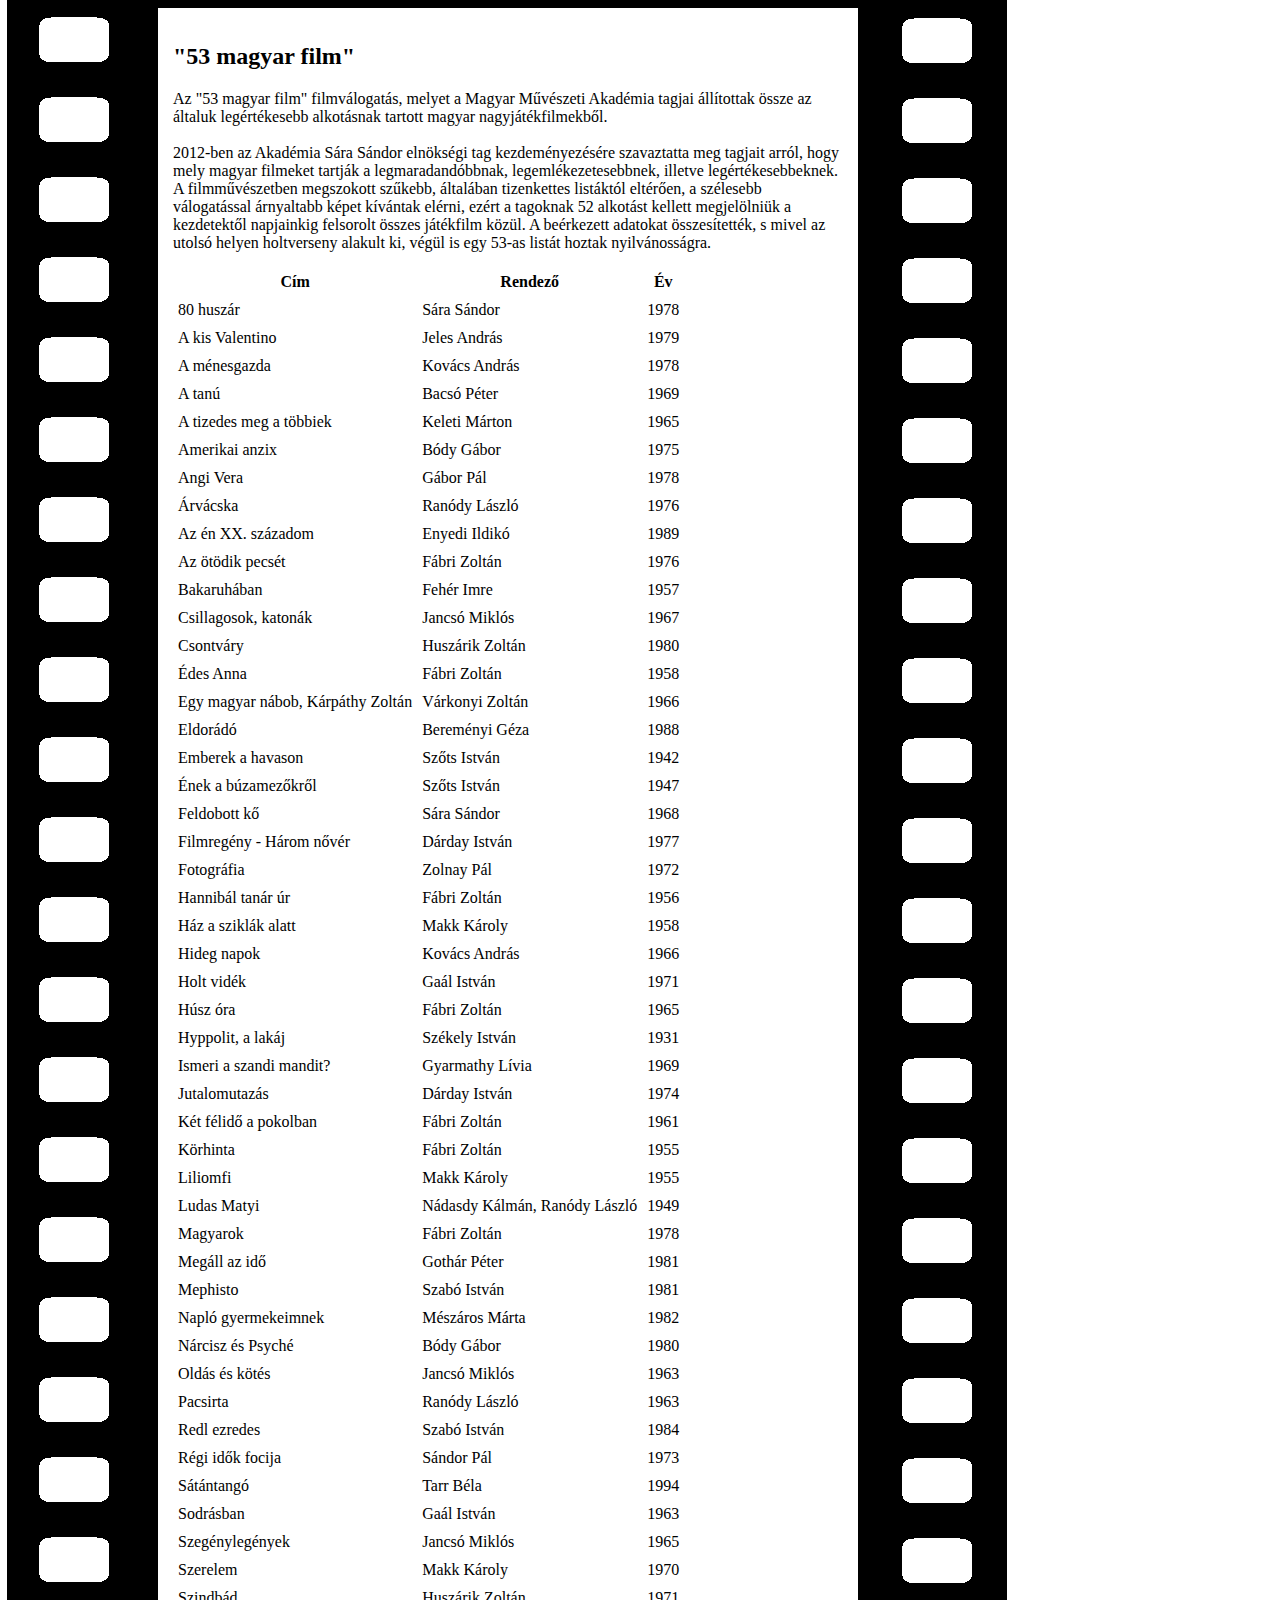
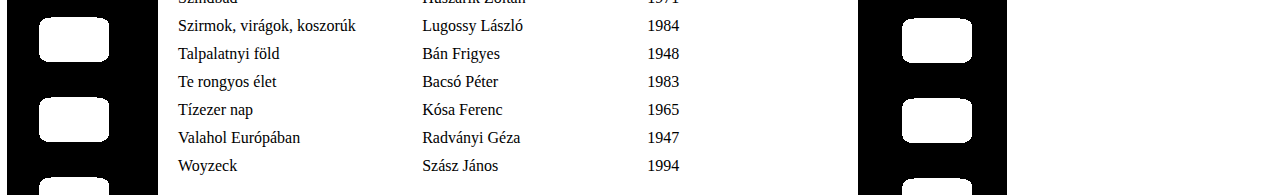
==== Tizedes/index.html @ 44b73e71 "kezdet" ====
﻿<!DOCTYPE html PUBLIC "-//W3C//DTD XHTML 1.0 Transitional//EN" "http://www.w3.org/TR/xhtml1/DTD/xhtml1-transitional.dtd">
<html xmlns="http://www.w3.org/1999/xhtml" xmlns:v="urn:schemas-microsoft-com:vml" xmlns:o="urn:schemas-microsoft-com:office:office">

<head>
<meta http-equiv="Content-Type" content="text/html; charset=utf-8" />
<title>53 magyar film</title>
<style type="text/css">
a {
				color: #C0C0C0;
}
a:visited {
				color: #C0C0C0;
}
a:active {
				color: #C0C0C0;
}
a:hover {
				color: #C0C0C0;
}
</style>
</head>

<body text="#000000;" bgcolor="#000000" background="hatter.png">

<table width="1000" cellspacing="0" cellpadding="15" align="left" border=0>
	<tr>
		<td width="120">&nbsp;</td>
		<td bgcolor="#FFFFFF"><h2>&quot;53 magyar film&quot;</h2>
			<p>
				Az "53 magyar film" filmválogatás, melyet a Magyar Művészeti 
				Akadémia tagjai állítottak össze az általuk legértékesebb alkotásnak tartott magyar 
				nagyjátékfilmekből.
				<br />
				<br />
				2012-ben az Akadémia Sára Sándor elnökségi tag kezdeményezésére szavaztatta meg tagjait arról, 
				hogy mely magyar filmeket tartják a legmaradandóbbnak, legemlékezetesebbnek, illetve 
				legértékesebbeknek. A filmművészetben megszokott szűkebb, általában tizenkettes listáktól 
				eltérően, a szélesebb válogatással árnyaltabb képet kívántak elérni, ezért a tagoknak 52 
				alkotást kellett megjelölniük a kezdetektől napjainkig felsorolt összes játékfilm közül. A 
				beérkezett adatokat összesítették, s mivel az utolsó helyen holtverseny alakult ki, végül is 
				egy 53-as listát hoztak nyilvánosságra.
			</p>
			<table cellspacing="0" cellpadding="5" border="0">
				<tr>
					<th>Cím</th>
					<th>Rendező</th>
					<th>Év</th>
				</tr>
				<tr>
					<td>80 huszár</td>
					<td>Sára Sándor</td>
					<td>1978</td>
				</tr>
				<tr>
					<td>A kis Valentino</td>
					<td>Jeles András</td>
					<td>1979</td>
				</tr>
				<tr>
					<td>A ménesgazda</td>
					<td>Kovács András</td>
					<td>1978</td>
				</tr>
				<tr>
					<td>A tanú</td>
					<td>Bacsó Péter</td>
					<td>1969</td>
				</tr>
				<tr>
					<td>A tizedes meg a többiek</td>
					<td>Keleti Márton</td>
					<td>1965</td>
				</tr>
				<tr>
					<td>Amerikai anzix</td>
					<td>Bódy Gábor</td>
					<td>1975</td>
				</tr>
				<tr>
					<td>Angi Vera</td>
					<td>Gábor Pál</td>
					<td>1978</td>
				</tr>
				<tr>
					<td>Árvácska</td>
					<td>Ranódy László</td>
					<td>1976</td>
				</tr>
				<tr>
					<td>Az én XX. századom</td>
					<td>Enyedi Ildikó</td>
					<td>1989</td>
				</tr>
				<tr>
					<td>Az ötödik pecsét</td>
					<td>Fábri Zoltán</td>
					<td>1976</td>
				</tr>
				<tr>
					<td>Bakaruhában</td>
					<td>Fehér Imre</td>
					<td>1957</td>
				</tr>
				<tr>
					<td>Csillagosok, katonák</td>
					<td>Jancsó Miklós</td>
					<td>1967</td>
				</tr>
				<tr>
					<td>Csontváry</td>
					<td>Huszárik Zoltán</td>
					<td>1980</td>
				</tr>
				<tr>
					<td>Édes Anna</td>
					<td>Fábri Zoltán</td>
					<td>1958</td>
				</tr>
				<tr>
					<td>Egy magyar nábob, Kárpáthy Zoltán</td>
					<td>Várkonyi Zoltán</td>
					<td>1966</td>
				</tr>
				<tr>
					<td>Eldorádó</td>
					<td>Bereményi Géza</td>
					<td>1988</td>
				</tr>
				<tr>
					<td>Emberek a havason</td>
					<td>Szőts István</td>
					<td>1942</td>
				</tr>
				<tr>
					<td>Ének a búzamezőkről</td>
					<td>Szőts István</td>
					<td>1947</td>
				</tr>
				<tr>
					<td>Feldobott kő</td>
					<td>Sára Sándor</td>
					<td>1968</td>
				</tr>
				<tr>
					<td>Filmregény - Három nővér</td>
					<td>Dárday István</td>
					<td>1977</td>
				</tr>
				<tr>
					<td>Fotográfia</td>
					<td>Zolnay Pál</td>
					<td>1972</td>
				</tr>
				<tr>
					<td>Hannibál tanár úr</td>
					<td>Fábri Zoltán</td>
					<td>1956</td>
				</tr>
				<tr>
					<td>Ház a sziklák alatt</td>
					<td>Makk Károly</td>
					<td>1958</td>
				</tr>
				<tr>
					<td>Hideg napok</td>
					<td>Kovács András</td>
					<td>1966</td>
				</tr>
				<tr>
					<td>Holt vidék</td>
					<td>Gaál István</td>
					<td>1971</td>
				</tr>
				<tr>
					<td>Húsz óra</td>
					<td>Fábri Zoltán</td>
					<td>1965</td>
				</tr>
				<tr>
					<td>Hyppolit, a lakáj</td>
					<td>Székely István</td>
					<td>1931</td>
				</tr>
				<tr>
					<td>Ismeri a szandi mandit?</td>
					<td>Gyarmathy Lívia</td>
					<td>1969</td>
				</tr>
				<tr>
					<td>Jutalomutazás</td>
					<td>Dárday István</td>
					<td>1974</td>
				</tr>
				<tr>
					<td>Két félidő a pokolban</td>
					<td>Fábri Zoltán</td>
					<td>1961</td>
				</tr>
				<tr>
					<td>Körhinta</td>
					<td>Fábri Zoltán</td>
					<td>1955</td>
				</tr>
				<tr>
					<td>Liliomfi</td>
					<td>Makk Károly</td>
					<td>1955</td>
				</tr>
				<tr>
					<td>Ludas Matyi</td>
					<td>Nádasdy Kálmán, Ranódy László</td>
					<td>1949</td>
				</tr>
				<tr>
					<td>Magyarok</td>
					<td>Fábri Zoltán</td>
					<td>1978</td>
				</tr>
				<tr>
					<td>Megáll az idő</td>
					<td>Gothár Péter</td>
					<td>1981</td>
				</tr>
				<tr>
					<td>Mephisto</td>
					<td>Szabó István</td>
					<td>1981</td>
				</tr>
				<tr>
					<td>Napló gyermekeimnek</td>
					<td>Mészáros Márta</td>
					<td>1982</td>
				</tr>
				<tr>
					<td>Nárcisz és Psyché</td>
					<td>Bódy Gábor</td>
					<td>1980</td>
				</tr>
				<tr>
					<td>Oldás és kötés</td>
					<td>Jancsó Miklós</td>
					<td>1963</td>
				</tr>
				<tr>
					<td>Pacsirta</td>
					<td>Ranódy László</td>
					<td>1963</td>
				</tr>
				<tr>
					<td>Redl ezredes</td>
					<td>Szabó István</td>
					<td>1984</td>
				</tr>
				<tr>
					<td>Régi idők focija</td>
					<td>Sándor Pál</td>
					<td>1973</td>
				</tr>
				<tr>
					<td>Sátántangó</td>
					<td>Tarr Béla</td>
					<td>1994</td>
				</tr>
				<tr>
					<td>Sodrásban</td>
					<td>Gaál István</td>
					<td>1963</td>
				</tr>
				<tr>
					<td>Szegénylegények</td>
					<td>Jancsó Miklós</td>
					<td>1965</td>
				</tr>
				<tr>
					<td>Szerelem</td>
					<td>Makk Károly</td>
					<td>1970</td>
				</tr>
				<tr>
					<td>Szindbád</td>
					<td>Huszárik Zoltán</td>
					<td>1971</td>
				</tr>
				<tr>
					<td>Szirmok, virágok, koszorúk</td>
					<td>Lugossy László</td>
					<td>1984</td>
				</tr>
				<tr>
					<td>Talpalatnyi föld</td>
					<td>Bán Frigyes</td>
					<td>1948</td>
				</tr>
				<tr>
					<td>Te rongyos élet</td>
					<td>Bacsó Péter</td>
					<td>1983</td>
				</tr>
				<tr>
					<td>Tízezer nap</td>
					<td>Kósa Ferenc</td>
					<td>1965</td>
				</tr>
				<tr>
					<td>Valahol Európában</td>
					<td>Radványi Géza</td>
					<td>1947</td>
				</tr>
				<tr>
					<td>Woyzeck</td>
					<td>Szász János</td>
					<td>1994</td>
				</tr>
			</table>
		</td>
		<td width="120">&nbsp;</td>
	</tr>
</table>

</body>

</html>
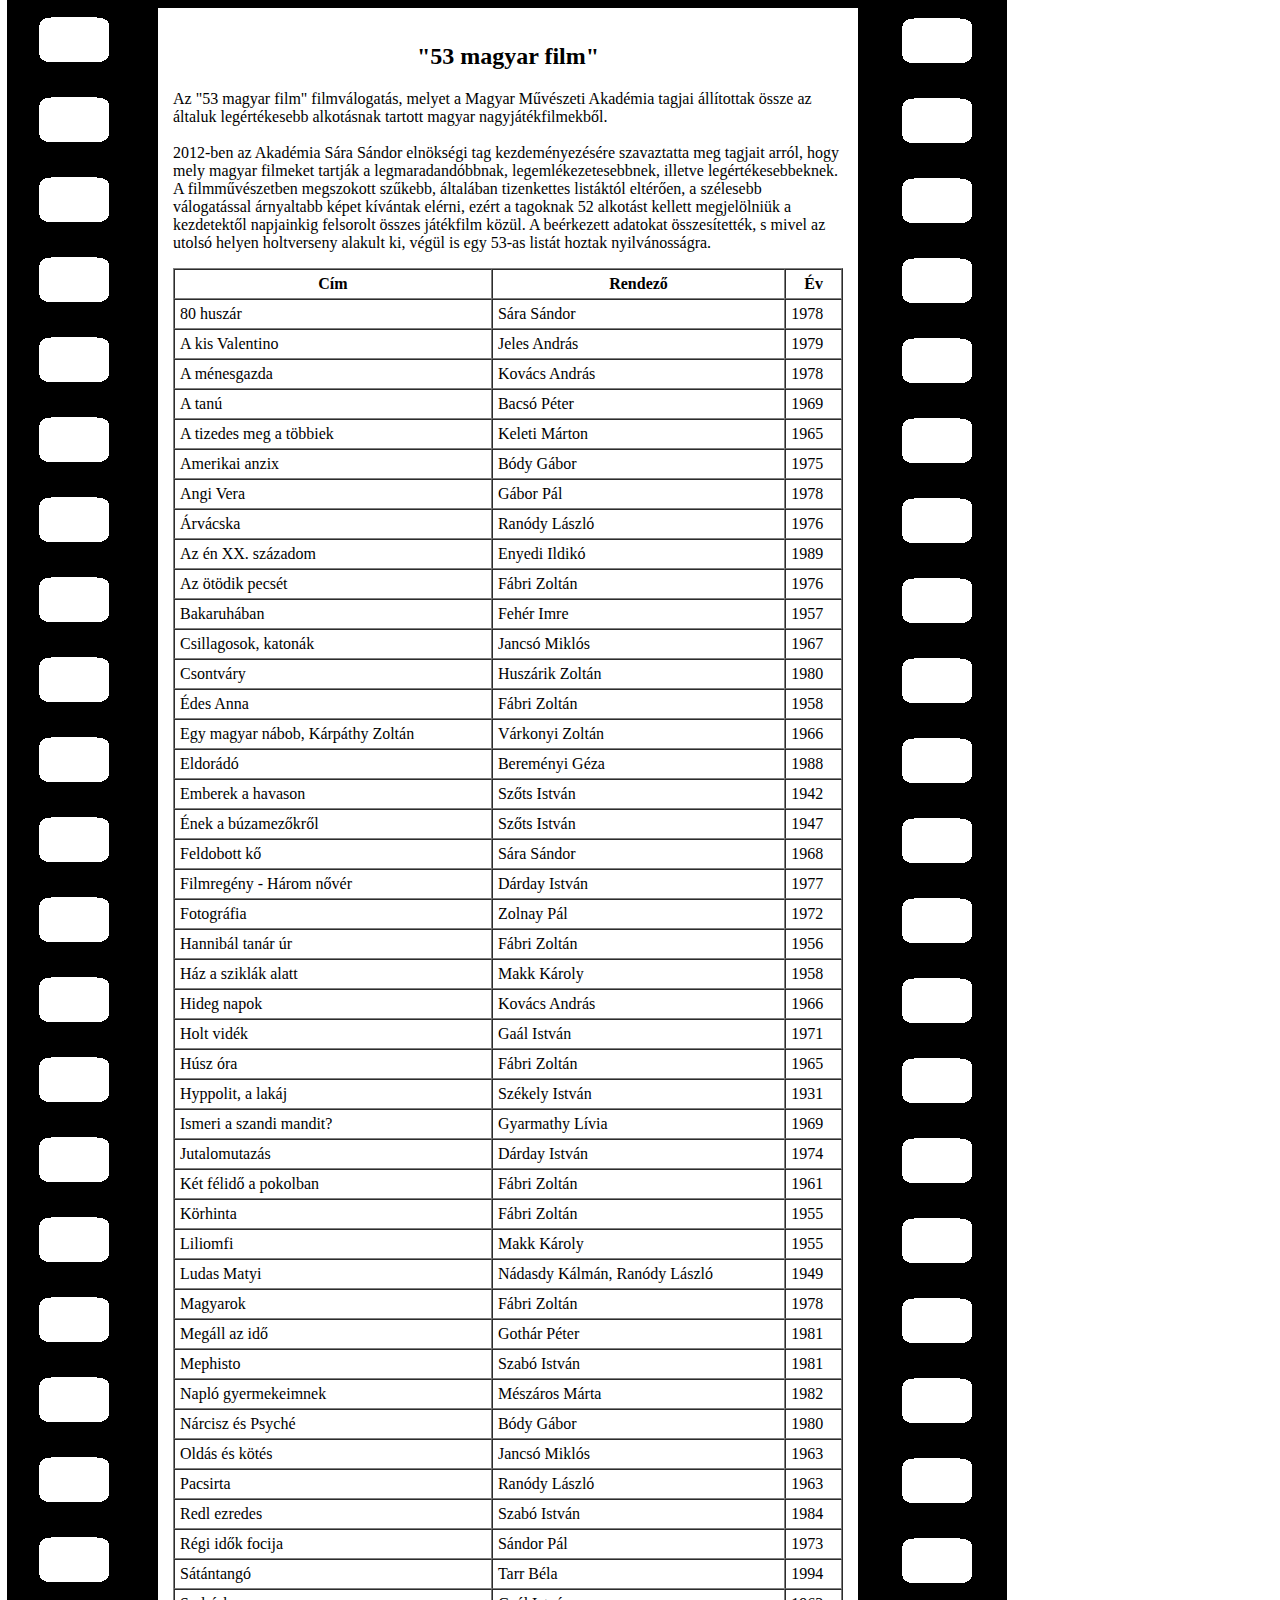
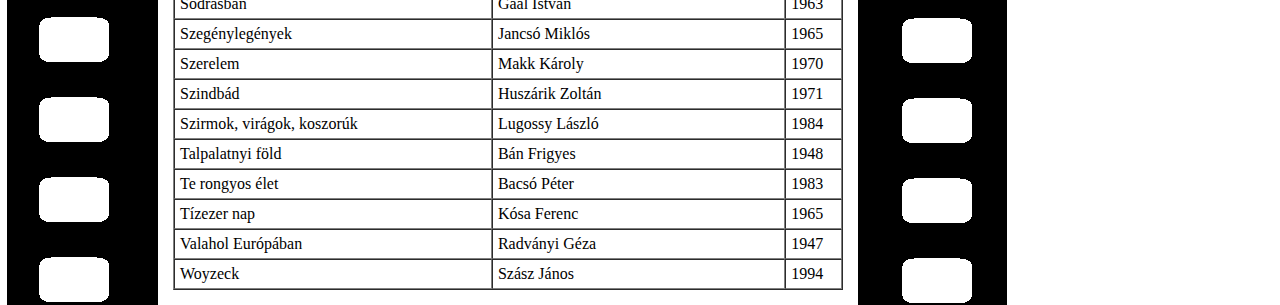
==== commit ca704924: "index kezdet" ====
--- a/Tizedes/index.html
+++ b/Tizedes/index.html
@@ -25,7 +25,7 @@
 <table width="1000" cellspacing="0" cellpadding="15" align="left" border=0>
 	<tr>
 		<td width="120">&nbsp;</td>
-		<td bgcolor="#FFFFFF"><h2>&quot;53 magyar film&quot;</h2>
+		<td bgcolor="#FFFFFF"><h2 align="center">&quot;53 magyar film&quot;</h2>
 			<p>
 				Az "53 magyar film" filmválogatás, melyet a Magyar Művészeti 
 				Akadémia tagjai állítottak össze az általuk legértékesebb alkotásnak tartott magyar 
@@ -40,7 +40,7 @@
 				beérkezett adatokat összesítették, s mivel az utolsó helyen holtverseny alakult ki, végül is 
 				egy 53-as listát hoztak nyilvánosságra.
 			</p>
-			<table cellspacing="0" cellpadding="5" border="0">
+			<table width="100%" cellspacing="0" cellpadding="5" border="1pt">
 				<tr>
 					<th>Cím</th>
 					<th>Rendező</th>
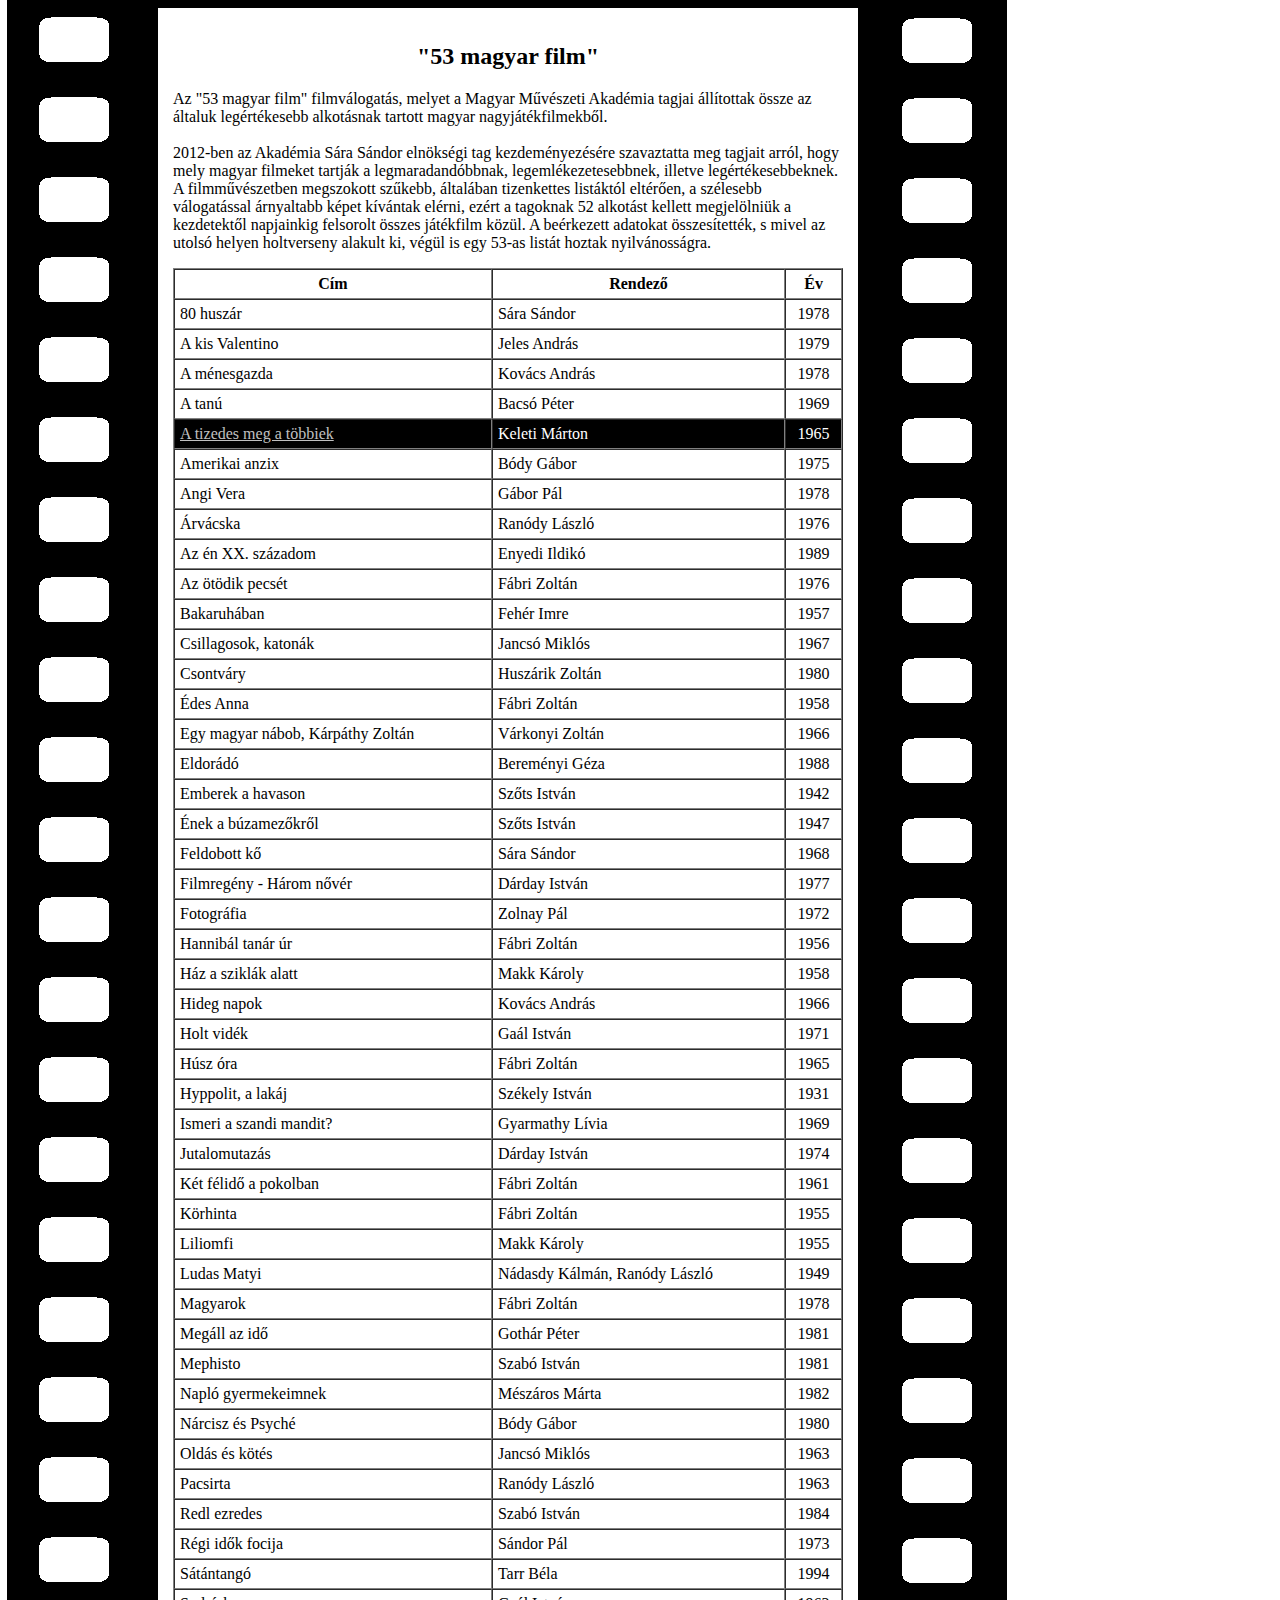
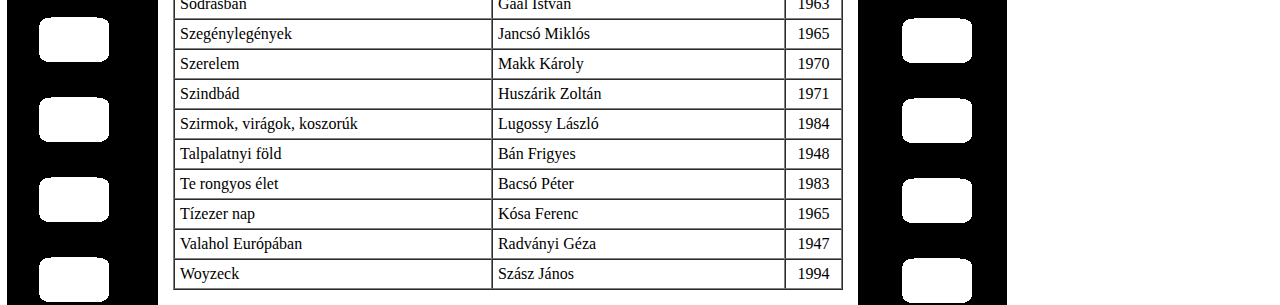
==== commit 52d5d22a: "kesz" ====
--- a/Tizedes/index.html
+++ b/Tizedes/index.html
@@ -16,6 +16,11 @@
 }
 a:hover {
 				color: #C0C0C0;
+}
+
+#tizedes{
+    background-color: black;
+    color: white;
 }
 </style>
 </head>
@@ -49,267 +54,267 @@
 				<tr>
 					<td>80 huszár</td>
 					<td>Sára Sándor</td>
-					<td>1978</td>
+					<td align="center">1978</td>
 				</tr>
 				<tr>
 					<td>A kis Valentino</td>
 					<td>Jeles András</td>
-					<td>1979</td>
+					<td align="center">1979</td>
 				</tr>
 				<tr>
 					<td>A ménesgazda</td>
 					<td>Kovács András</td>
-					<td>1978</td>
+					<td align="center">1978</td>
 				</tr>
 				<tr>
 					<td>A tanú</td>
 					<td>Bacsó Péter</td>
-					<td>1969</td>
-				</tr>
-				<tr>
-					<td>A tizedes meg a többiek</td>
+					<td align="center">1969</td>
+				</tr>
+				<tr id="tizedes">
+					<td><a href="tizedes.html"> A tizedes meg a többiek</a></td>
 					<td>Keleti Márton</td>
-					<td>1965</td>
+					<td align="center">1965</td>
 				</tr>
 				<tr>
 					<td>Amerikai anzix</td>
 					<td>Bódy Gábor</td>
-					<td>1975</td>
+					<td align="center">1975</td>
 				</tr>
 				<tr>
 					<td>Angi Vera</td>
 					<td>Gábor Pál</td>
-					<td>1978</td>
+					<td align="center">1978</td>
 				</tr>
 				<tr>
 					<td>Árvácska</td>
 					<td>Ranódy László</td>
-					<td>1976</td>
+					<td align="center">1976</td>
 				</tr>
 				<tr>
 					<td>Az én XX. századom</td>
 					<td>Enyedi Ildikó</td>
-					<td>1989</td>
+					<td align="center">1989</td>
 				</tr>
 				<tr>
 					<td>Az ötödik pecsét</td>
 					<td>Fábri Zoltán</td>
-					<td>1976</td>
+					<td align="center">1976</td>
 				</tr>
 				<tr>
 					<td>Bakaruhában</td>
 					<td>Fehér Imre</td>
-					<td>1957</td>
+					<td align="center">1957</td>
 				</tr>
 				<tr>
 					<td>Csillagosok, katonák</td>
 					<td>Jancsó Miklós</td>
-					<td>1967</td>
+					<td align="center">1967</td>
 				</tr>
 				<tr>
 					<td>Csontváry</td>
 					<td>Huszárik Zoltán</td>
-					<td>1980</td>
+					<td align="center">1980</td>
 				</tr>
 				<tr>
 					<td>Édes Anna</td>
 					<td>Fábri Zoltán</td>
-					<td>1958</td>
+					<td align="center">1958</td>
 				</tr>
 				<tr>
 					<td>Egy magyar nábob, Kárpáthy Zoltán</td>
 					<td>Várkonyi Zoltán</td>
-					<td>1966</td>
+					<td align="center">1966</td>
 				</tr>
 				<tr>
 					<td>Eldorádó</td>
 					<td>Bereményi Géza</td>
-					<td>1988</td>
+					<td align="center">1988</td>
 				</tr>
 				<tr>
 					<td>Emberek a havason</td>
 					<td>Szőts István</td>
-					<td>1942</td>
+					<td align="center">1942</td>
 				</tr>
 				<tr>
 					<td>Ének a búzamezőkről</td>
 					<td>Szőts István</td>
-					<td>1947</td>
+					<td align="center">1947</td>
 				</tr>
 				<tr>
 					<td>Feldobott kő</td>
 					<td>Sára Sándor</td>
-					<td>1968</td>
+					<td align="center">1968</td>
 				</tr>
 				<tr>
 					<td>Filmregény - Három nővér</td>
 					<td>Dárday István</td>
-					<td>1977</td>
+					<td align="center">1977</td>
 				</tr>
 				<tr>
 					<td>Fotográfia</td>
 					<td>Zolnay Pál</td>
-					<td>1972</td>
+					<td align="center">1972</td>
 				</tr>
 				<tr>
 					<td>Hannibál tanár úr</td>
 					<td>Fábri Zoltán</td>
-					<td>1956</td>
+					<td align="center">1956</td>
 				</tr>
 				<tr>
 					<td>Ház a sziklák alatt</td>
 					<td>Makk Károly</td>
-					<td>1958</td>
+					<td align="center">1958</td>
 				</tr>
 				<tr>
 					<td>Hideg napok</td>
 					<td>Kovács András</td>
-					<td>1966</td>
+					<td align="center">1966</td>
 				</tr>
 				<tr>
 					<td>Holt vidék</td>
 					<td>Gaál István</td>
-					<td>1971</td>
+					<td align="center">1971</td>
 				</tr>
 				<tr>
 					<td>Húsz óra</td>
 					<td>Fábri Zoltán</td>
-					<td>1965</td>
+					<td align="center">1965</td>
 				</tr>
 				<tr>
 					<td>Hyppolit, a lakáj</td>
 					<td>Székely István</td>
-					<td>1931</td>
+					<td align="center">1931</td>
 				</tr>
 				<tr>
 					<td>Ismeri a szandi mandit?</td>
 					<td>Gyarmathy Lívia</td>
-					<td>1969</td>
+					<td align="center">1969</td>
 				</tr>
 				<tr>
 					<td>Jutalomutazás</td>
 					<td>Dárday István</td>
-					<td>1974</td>
+					<td align="center">1974</td>
 				</tr>
 				<tr>
 					<td>Két félidő a pokolban</td>
 					<td>Fábri Zoltán</td>
-					<td>1961</td>
+					<td align="center">1961</td>
 				</tr>
 				<tr>
 					<td>Körhinta</td>
 					<td>Fábri Zoltán</td>
-					<td>1955</td>
+					<td align="center">1955</td>
 				</tr>
 				<tr>
 					<td>Liliomfi</td>
 					<td>Makk Károly</td>
-					<td>1955</td>
+					<td align="center">1955</td>
 				</tr>
 				<tr>
 					<td>Ludas Matyi</td>
 					<td>Nádasdy Kálmán, Ranódy László</td>
-					<td>1949</td>
+					<td align="center">1949</td>
 				</tr>
 				<tr>
 					<td>Magyarok</td>
 					<td>Fábri Zoltán</td>
-					<td>1978</td>
+					<td align="center">1978</td>
 				</tr>
 				<tr>
 					<td>Megáll az idő</td>
 					<td>Gothár Péter</td>
-					<td>1981</td>
+					<td align="center">1981</td>
 				</tr>
 				<tr>
 					<td>Mephisto</td>
 					<td>Szabó István</td>
-					<td>1981</td>
+					<td align="center">1981</td>
 				</tr>
 				<tr>
 					<td>Napló gyermekeimnek</td>
 					<td>Mészáros Márta</td>
-					<td>1982</td>
+					<td align="center">1982</td>
 				</tr>
 				<tr>
 					<td>Nárcisz és Psyché</td>
 					<td>Bódy Gábor</td>
-					<td>1980</td>
+					<td align="center">1980</td>
 				</tr>
 				<tr>
 					<td>Oldás és kötés</td>
 					<td>Jancsó Miklós</td>
-					<td>1963</td>
+					<td align="center">1963</td>
 				</tr>
 				<tr>
 					<td>Pacsirta</td>
 					<td>Ranódy László</td>
-					<td>1963</td>
+					<td align="center">1963</td>
 				</tr>
 				<tr>
 					<td>Redl ezredes</td>
 					<td>Szabó István</td>
-					<td>1984</td>
+					<td align="center">1984</td>
 				</tr>
 				<tr>
 					<td>Régi idők focija</td>
 					<td>Sándor Pál</td>
-					<td>1973</td>
+					<td align="center">1973</td>
 				</tr>
 				<tr>
 					<td>Sátántangó</td>
 					<td>Tarr Béla</td>
-					<td>1994</td>
+					<td align="center">1994</td>
 				</tr>
 				<tr>
 					<td>Sodrásban</td>
 					<td>Gaál István</td>
-					<td>1963</td>
+					<td align="center">1963</td>
 				</tr>
 				<tr>
 					<td>Szegénylegények</td>
 					<td>Jancsó Miklós</td>
-					<td>1965</td>
+					<td align="center">1965</td>
 				</tr>
 				<tr>
 					<td>Szerelem</td>
 					<td>Makk Károly</td>
-					<td>1970</td>
+					<td align="center">1970</td>
 				</tr>
 				<tr>
 					<td>Szindbád</td>
 					<td>Huszárik Zoltán</td>
-					<td>1971</td>
+					<td align="center">1971</td>
 				</tr>
 				<tr>
 					<td>Szirmok, virágok, koszorúk</td>
 					<td>Lugossy László</td>
-					<td>1984</td>
+					<td align="center">1984</td>
 				</tr>
 				<tr>
 					<td>Talpalatnyi föld</td>
 					<td>Bán Frigyes</td>
-					<td>1948</td>
+					<td align="center">1948</td>
 				</tr>
 				<tr>
 					<td>Te rongyos élet</td>
 					<td>Bacsó Péter</td>
-					<td>1983</td>
+					<td align="center">1983</td>
 				</tr>
 				<tr>
 					<td>Tízezer nap</td>
 					<td>Kósa Ferenc</td>
-					<td>1965</td>
+					<td align="center">1965</td>
 				</tr>
 				<tr>
 					<td>Valahol Európában</td>
 					<td>Radványi Géza</td>
-					<td>1947</td>
+					<td align="center">1947</td>
 				</tr>
 				<tr>
 					<td>Woyzeck</td>
 					<td>Szász János</td>
-					<td>1994</td>
+					<td align="center">1994</td>
 				</tr>
 			</table>
 		</td>
